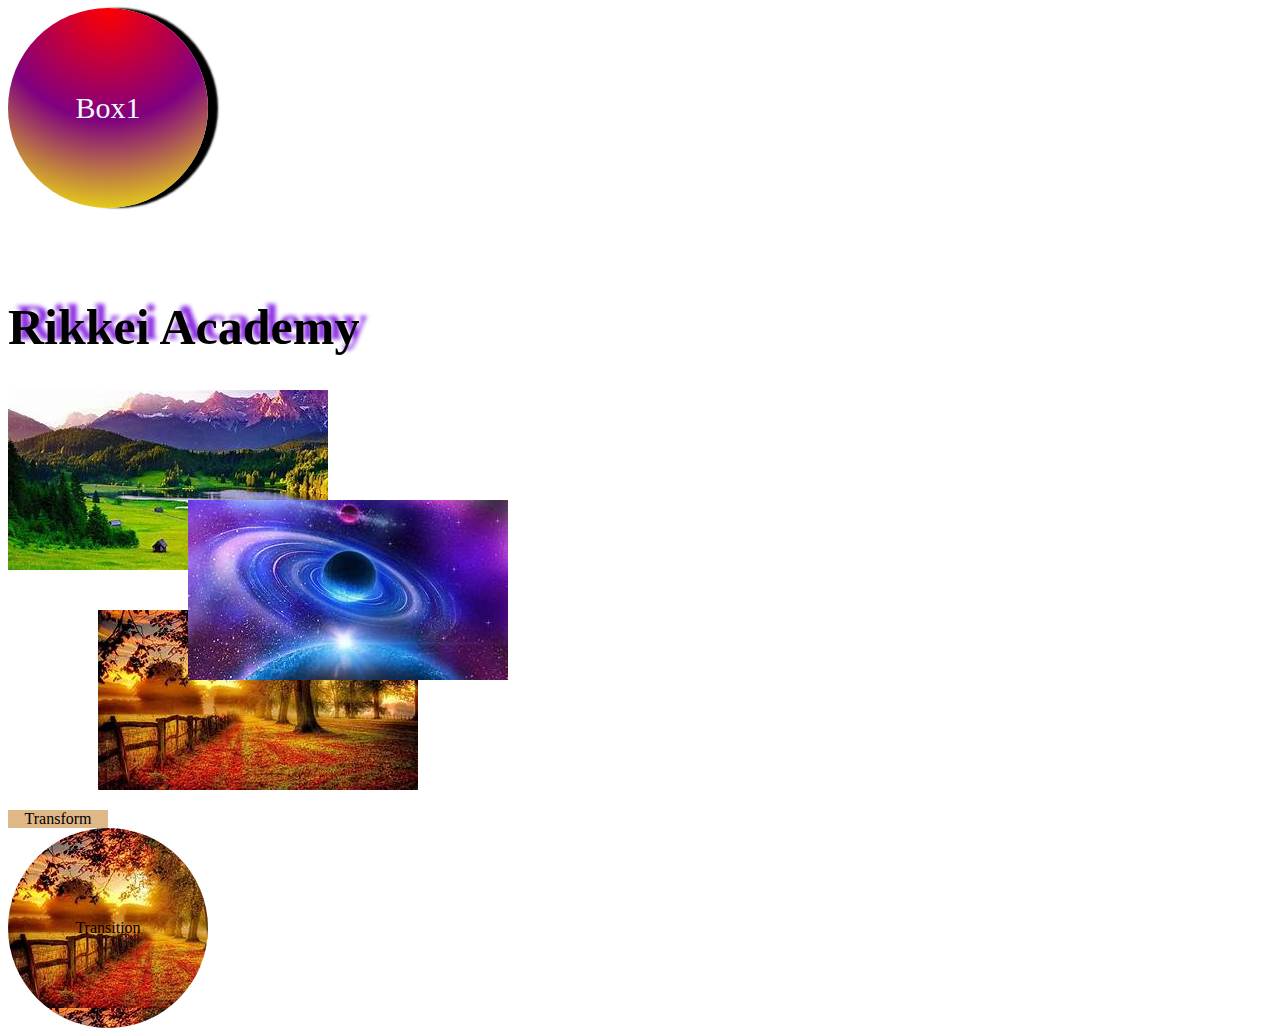
==== index.html @ 61efdfc9 "up" ====
<!DOCTYPE html>
<html lang="en">
<head>
    <meta charset="UTF-8">
    <meta name="viewport" content="width=device-width, initial-scale=1.0">
    <title>Document</title>
    <link rel="stylesheet" href="css/style.css">
</head>
<body>
    <div class="box">
        Box1
    </div>
    <h1 class="heading">Rikkei Academy</h1>
    <div class="img">

    </div>
    <div class="element">Transform</div>

    <div class="transition">Transition</div>
</body>
</html>
---- css/style.css ----
.box{
    width: 200px;
    height: 200px;
    text-align: center;
    line-height: 200px;
    color: aliceblue;
    font-size: 30px;
    /* background-color: rgba(31, 7, 59,0.6); */
    /* background-color: hsla(0, 100%, 50%, 1); */
    /* linear-gradient - độ dốc tuyển tính */
    /* background: linear-gradient(135deg,red,purple,yellow); */
    /* radial-gradient  - độ đốc xuyên tâm */
    background: radial-gradient(circle at top,red,purple,yellow);
    
    /* opacity: 0.5; */
    border-radius: 50%;
    /*  Đổ bóng */
    box-shadow: 10px 0px 2px 0px black;

}
.heading{
    font-size: 50px;
    margin-top: 90px;
    font-weight: 900;
    text-shadow: 8px -5px 4px blueviolet;
}
.img{
    width: 500px;
    height: 400px;
    background:right url(/image/th.jpg) no-repeat ,bottom url(/image/th1.jpg) no-repeat , url(/image/th2.jpg) no-repeat;
   
}
.element{
    width: 100px;
    background-color: burlywood;
    margin-top: 20px;
    text-align: center;
    /* xoay phần tử */
    /* transform: rotate(90deg) scale(4); */
    /* transform: scale(1); */
    /* transform: skew(45deg); */
    /* transform: translate(100px,100px); */

}
.transition{
    box-sizing: border-box;
    width: 200px;
    height: 200px;
    background-color: rgb(29, 152, 186);
    text-align: center;
    line-height: 200px;
    /* transition: all 30s ease-in-out; */
    /* transition-delay: 1s; */
    background: url(/image/th1.jpg);
    border-radius: 50%;
    animation: move_infinite 3s ease-in-out
     1s infinite;
}
/* tạo 1 khối hình chữ nhật và 
1 hình vuông ở bên trong chạy
 xung quanh cách cạnh của
  hình chữ nhật đó */
/* .transition:hover{
    /* width: 400px;
    height: 400px;
    line-height: 400px;
    opacity: 0; */
    /* transform: translate(300px);
    transform: rotate(180000deg); */

/* } */ 

@keyframes move_infinite{
    0%{
        transform: translate(0px);
    }
    50%{
        transform:scale(-1) translate(-500px);
    }
    100%{
        transform: translate(0px);
    }
}
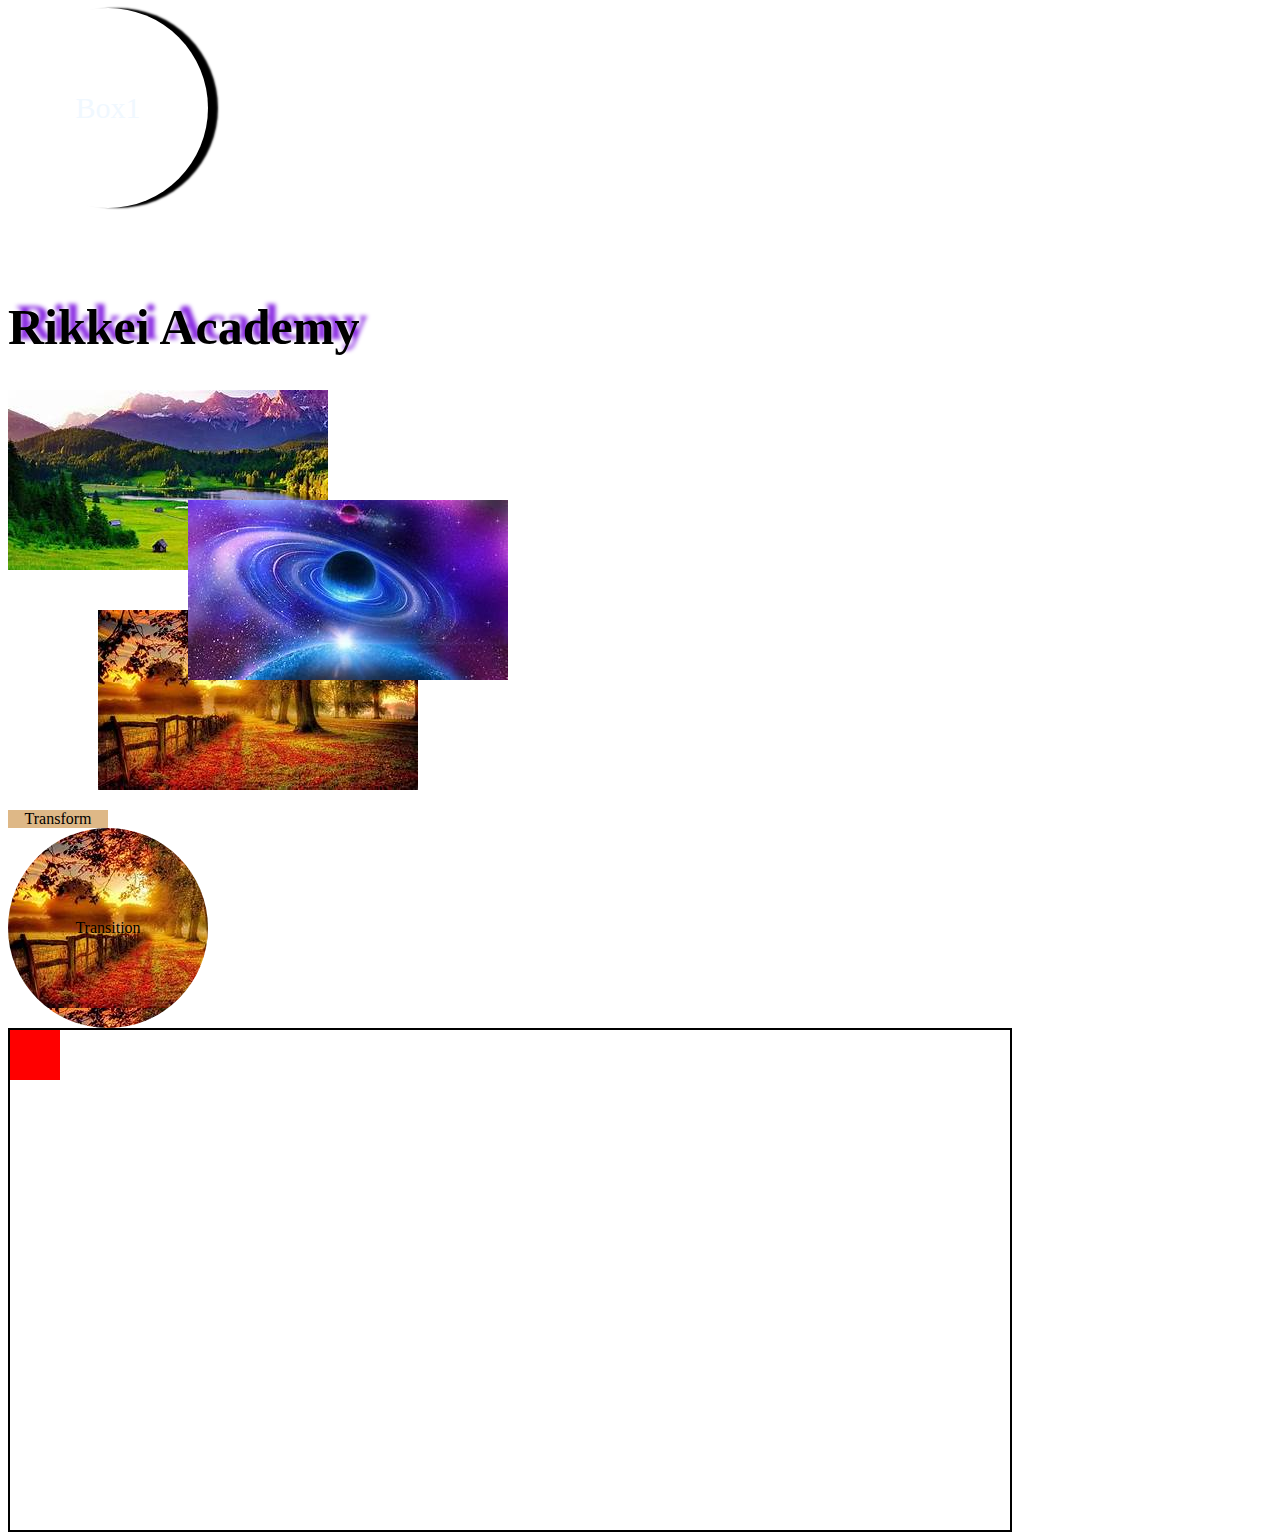
==== commit 0a6cbdf7: "update" ====
--- a/index.html
+++ b/index.html
@@ -17,5 +17,8 @@
     <div class="element">Transform</div>
 
     <div class="transition">Transition</div>
+    <div class="rectangle">
+        <div class="square"></div>
+    </div>
 </body>
 </html>--- a/css/style.css
+++ b/css/style.css
@@ -10,8 +10,8 @@
     /* linear-gradient - độ dốc tuyển tính */
     /* background: linear-gradient(135deg,red,purple,yellow); */
     /* radial-gradient  - độ đốc xuyên tâm */
-    background: radial-gradient(circle at top,red,purple,yellow);
-    
+    /* background: radial-gradient(circle at top,red,purple,yellow); */
+    background-color: transparent;
     /* opacity: 0.5; */
     border-radius: 50%;
     /*  Đổ bóng */
@@ -60,6 +60,8 @@
 1 hình vuông ở bên trong chạy
  xung quanh cách cạnh của
   hình chữ nhật đó */
+
+
 /* .transition:hover{
     /* width: 400px;
     height: 400px;
@@ -81,3 +83,40 @@
         transform: translate(0px);
     }
 }
+
+.rectangle{
+    width: 1000px;
+    height: 500px;
+    border: 2px solid;
+    position: relative;
+}
+.square{
+    position: absolute;
+    width: 50px;
+    height: 50px;
+    background-color: red;
+    transition: all 2s;
+    animation: box_move 10s linear infinite;
+}
+@keyframes box_move{
+    0%{
+        top: 0;
+        left: 0;
+    }
+    25%{
+        top: 0;
+        left: 950px;
+    }
+    50%{
+        top: 450px;
+        left: 950px;
+    }
+    75%{
+        top: 450px;
+        left: 0;
+    }
+    100%{
+        top: 0;
+        left: 0;
+    }
+}